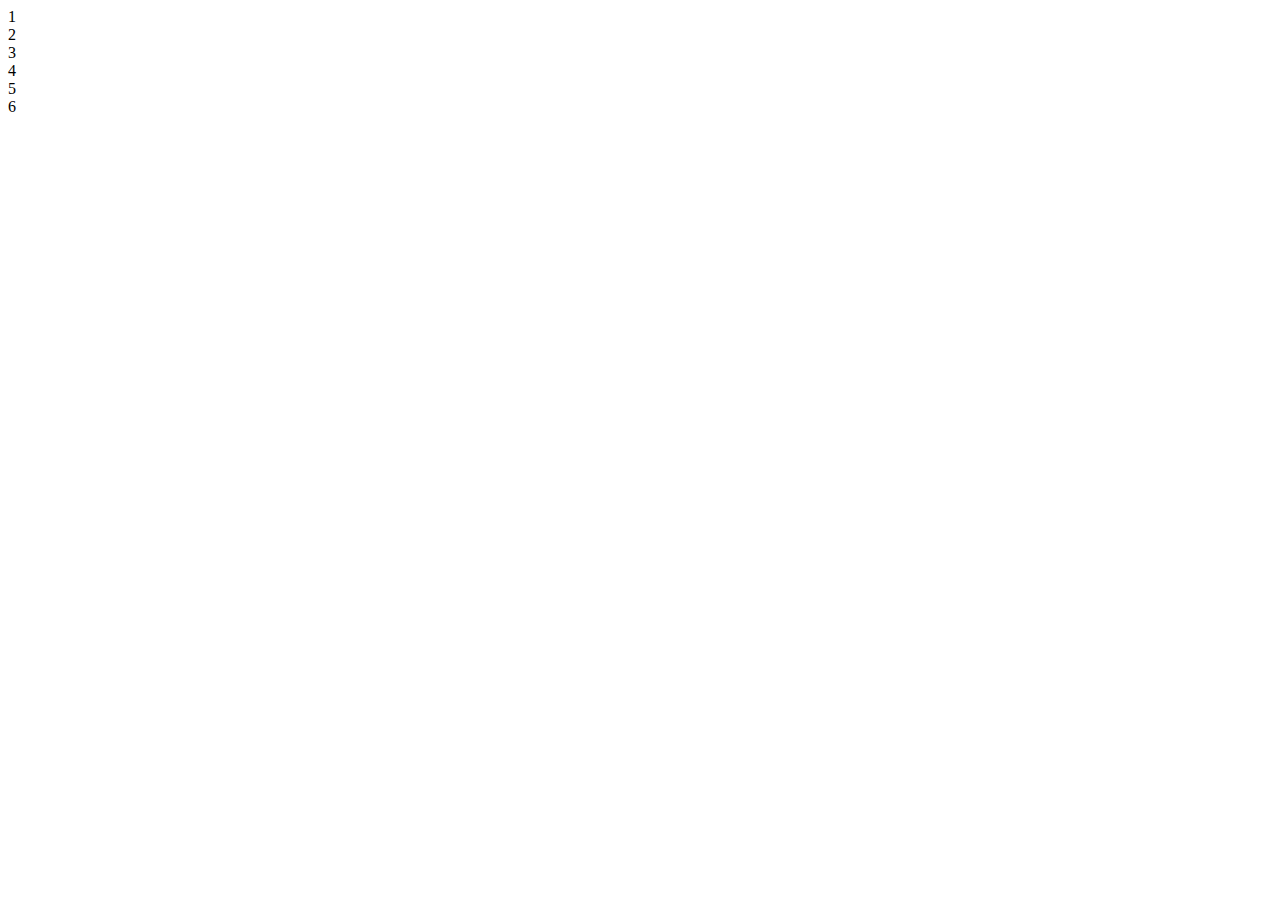
==== index.html @ 22f91abc "добавила файл" ====
<!DOCTYPE html>
<html lang="en">
<head>
    <meta charset="UTF-8">
    <meta name="viewport" content="width=device-width, initial-scale=1.0">
    <title>Document</title>
    <style>
        
    </style>
</head>
<body>
    <div class="container">
        <div>1</div>
        <div>2</div>
        <div>3</div>
        <div>4</div>
        <div>5</div>
        <div>6</div>
    </div>
</body>
</html>
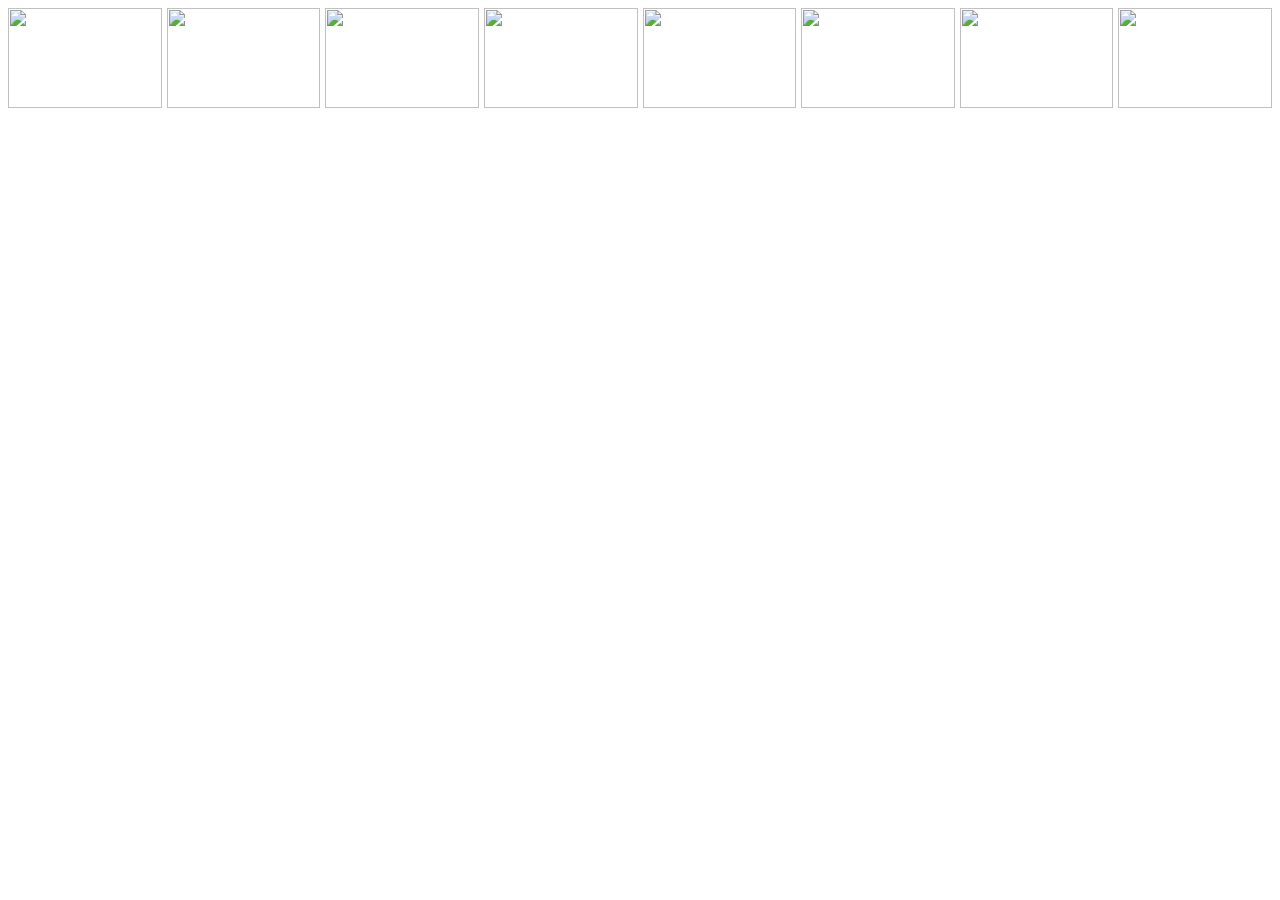
==== commit 708bcae1: "добавила ссылки и стиль" ====
--- a/index.html
+++ b/index.html
@@ -4,18 +4,19 @@
     <meta charset="UTF-8">
     <meta name="viewport" content="width=device-width, initial-scale=1.0">
     <title>Document</title>
-    <style>
-        
-    </style>
+    <link rel="stylesheet" href="styles.css">
 </head>
 <body>
     <div class="container">
-        <div>1</div>
-        <div>2</div>
-        <div>3</div>
-        <div>4</div>
-        <div>5</div>
-        <div>6</div>
+    <div><img src="https://w.forfun.com/fetch/03/0348ba0afd06db9986c527dacf008cdb.jpeg"/></div>
+    <div><img src="https://sc04.alicdn.com/kf/H03892ff962b74efca1ebd87c2ba2ca1fk/251126768/H03892ff962b74efca1ebd87c2ba2ca1fk.jpg"/></div>
+    <div><img src="https://credofinance.com/wp-content/uploads/2014/09/Conservation-Easements-full-size1.jpg"/></div>
+    <div><img src="https://jooinn.com/images/forest-path-27.jpg"/></div>
+    <div><img src="https://i.pinimg.com/originals/a3/a7/7b/a3a77bd159a781e56aa9d7955db67919.jpg"/></div>
+    <div><img src="https://img5.goodfon.com/wallpaper/nbig/d/3c/les-gory-vid-iolki-eli-sklony-oblaka-sneg-vershiny-vysota-kh.jpg"/></div>
+    <div><img src="https://i1.wp.com/pixy.org/src/17/170649.jpg"/></div>
+    <div><img src="https://images4.alphacoders.com/700/thumb-1920-700033.jpg"/></div>
     </div>
 </body>
-</html>+</html>
+
--- a/styles.css
+++ b/styles.css
@@ -0,0 +1,12 @@
+.container {
+    display: grid;
+    grid-gap: 5px;
+    grid-template-columns: repeat(auto-fit, minmax(100px, 1fr));
+    grid-template-rows: repeat(2, 100px)
+}
+
+.container > div > img {
+    width: 100%;
+    height: 100%;
+    object-fit: cover;
+}